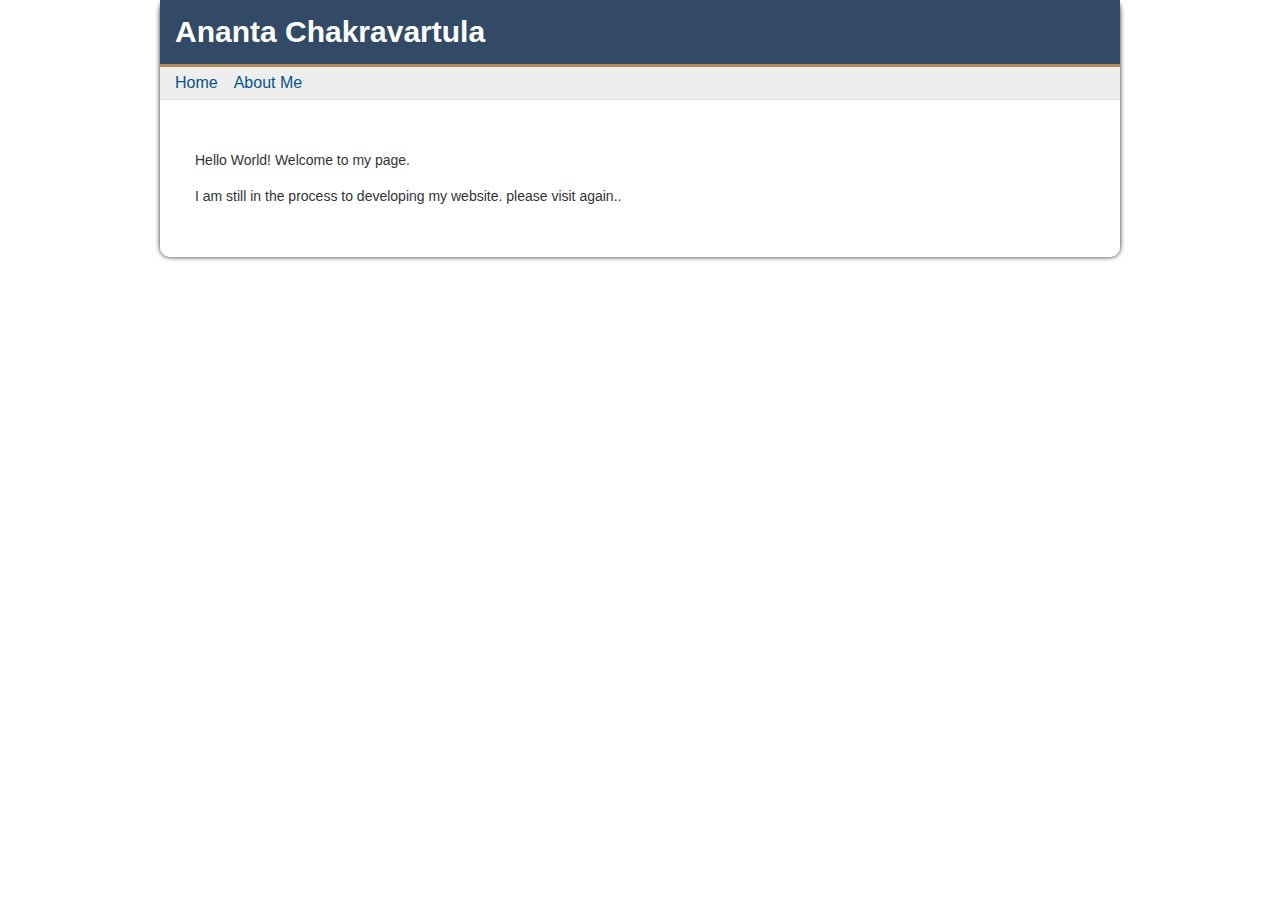
==== about.html @ a40870e7 "initial commit" ====
<!DOCTYPE html PUBLIC "-//W3C//DTD XHTML 1.0 Transitional//EN" "http://www.w3.org/TR/xhtml1/DTD/xhtml1-transitional.dtd">
<html xmlns="http://www.w3.org/1999/xhtml">
<head>
<title>Ananta Chakravartula | Projects</title>
<meta http-equiv="Content-Type" content="text/html; charset=UTF-8" />
<link href="styles/defaultstyle.css" rel="stylesheet" />
</head>
<body>
<div id="container">
	<div id="wrapper">
		<div id="banner">
			<div id="name">
				<h1>Ananta Chakravartula</h1>
			</div>
		</div>
		<div id="nav">
			<ul>
		<li><a href="index.html">Home</a></li>
		<li><a href="about.html">About Me</a></li>
			</ul>
		</div>

<!-- start page -->
<div id="page">
<div class="bgtop">
	<!-- start content -->
	<div id="content">
		<div class="post">
			<div class="entry">
			<TABLE BORDER="0"    WIDTH="100%"   CELLPADDING="10" CELLSPACING="10">


<tr>
<td><p> Hello World! Welcome to my page. 
</p>
<p>
I am still in the process to developing my website. please visit again..
</p>
</td>
</tr>


</table> 
						
	</div>
	</div>
		
	<!-- end content -->
	</div>
</div>
<!-- end page -->

<!-- Start of StatCounter Code for DoYourOwnSite -->
<script type="text/javascript">
var sc_project=11658429;
var sc_invisible=1;
var sc_security="a99c6f03";
</script>
<script type="text/javascript"
src="https://www.statcounter.com/counter/counter.js"
async></script>
<noscript><div class="statcounter"><a title="Web Analytics"
href="http://statcounter.com/" target="_blank"><img
class="statcounter"
src="//c.statcounter.com/11658429/0/a99c6f03/1/" alt="Web
Analytics"></a></div></noscript>
<!-- End of StatCounter Code for DoYourOwnSite -->


</body>
</html>
---- styles/defaultstyle.css ----
@charset "utf-8";
/* CSS Document */


a:link, a:visited {
	text-decoration:none;
	color:#065388;
}
a:hover {
	color:#990000;	
}
a.current:link, a.current:visited {
	color:#111;
	font-weight:bold;
}
img { border:none; }
body {
	margin:0;
	padding:0;
	background-color:#fff;
	color:#333;
	font-family:"Lucida Sans Unicode", "Lucida Grande", Arial, Helvetica, sans-serif;
}

#container {
	width:960px;
	margin:auto;
	font-size:14px;
}
#ucb {
}
#wrapper {
 box-shadow: 0 0 0px #222;
 -webkit-box-shadow: 0 0 5px #222;
 -moz-box-shadow: 0 0 5px #222;
 -moz-border-radius:10px;
	-webkit-border-radius:10px;
}	
#banner {
	color:#FFF;
	padding:15px;	
	background-color:#373737;
	margin:0;
	border-bottom:3px solid #b28c5b;
}
h1 {
	margin:0;
	padding: 0;
	font-size:30px;
}
#banner p {
	margin:0;
	text-transform: uppercase;
	font-size:14px;
}
#nav {
	background-color:#EEE;
	border-bottom:1px solid #DDD;
	
	
}
#nav ul {
	list-style:none;
	margin:0;
	padding:0 7px;
	height:32px;
	
}
#nav ul li {
	display:inline;
	float:left;
}
#nav a:link, #nav a:visited {
	display:block;
	float:left;
	line-height:32px;
	padding:0 8px;
	font-size:16px;
}
#page {
	background-color:#FFF;
	overflow:auto;
	padding:15px 0;
	/*
	-moz-border-radius-bottomleft:10px;
	-webkit-border-bottom-left-radius:10px;
	-moz-border-radius-bottomright:10px;
	-webkit-border-bottom-right-radius:10px;
	*/
}
#sidebar {
	min-width:210px;
	float:right;
	line-height:140%;
	background-color:#EEE;
	border: 1px solid #E5E5E5;
	margin-top: 0;
	margin-right: 5px;
	margin-bottom: 0;
	margin-left: 15px;
}

#sidebar h3, #sidebar p {
	padding:0 10px;
}
#content {
	margin:0 15px;
	
	line-height:160%;
}
#footer {
	padding:15px;	
	overflow:auto;
	color:#333;
	font-size:90%;
	text-align:right;
}
#footer img {
	float:left; 
	margin-right:15px;
}

h2 {
	margin-top:0;
	color:#494949;
	font-weight:normal;
	font-size:200%;
}

.right {
	float:right;
	margin: 0 0 15px 15px;
}
.left {
	float:left;
	margin:0 15px 15px 0;
}

#contentbar {
	width:210px;
	float:left;
	line-height:140%;
	background-color:#EEE;
	border: 1px solid #E5E5E5;
	margin-top: 0;
	margin-right: 15px;
	margin-bottom: 0;
	margin-left: 0px;	
	
}

#contentbar h3, #contentbar p {
	padding:0 10px;
}
h1 {
	 -moz-border-radius-topleft:10px;
	-webkit-border-top-left-radius:10px;
	-moz-border-radius-topright:10px;
	-webkit-border-top-right-radius:10px;
		
}
#page {
	
	-moz-border-radius-bottomleft:10px;
	-webkit-border-bottom-left-radius:10px;
	-moz-border-radius-bottomright:10px;
	-webkit-border-bottom-right-radius:10px;

}
#banner {
	background-color:#324a66;
}
#fac_photo {margin-left:auto; margin-right:auto; display:block; padding:10px;}
#banner p {padding-left:1em}
/* uncomment the specific line to hide the content div on specific pages */
/* .contentbar1 {display:none}  */
 .contentbar2 {display:none}  
/* .contentbar3 {display:none}  */
/* .contentbar4 {display:none}  */
/* .contentbar5 {display:none}  */
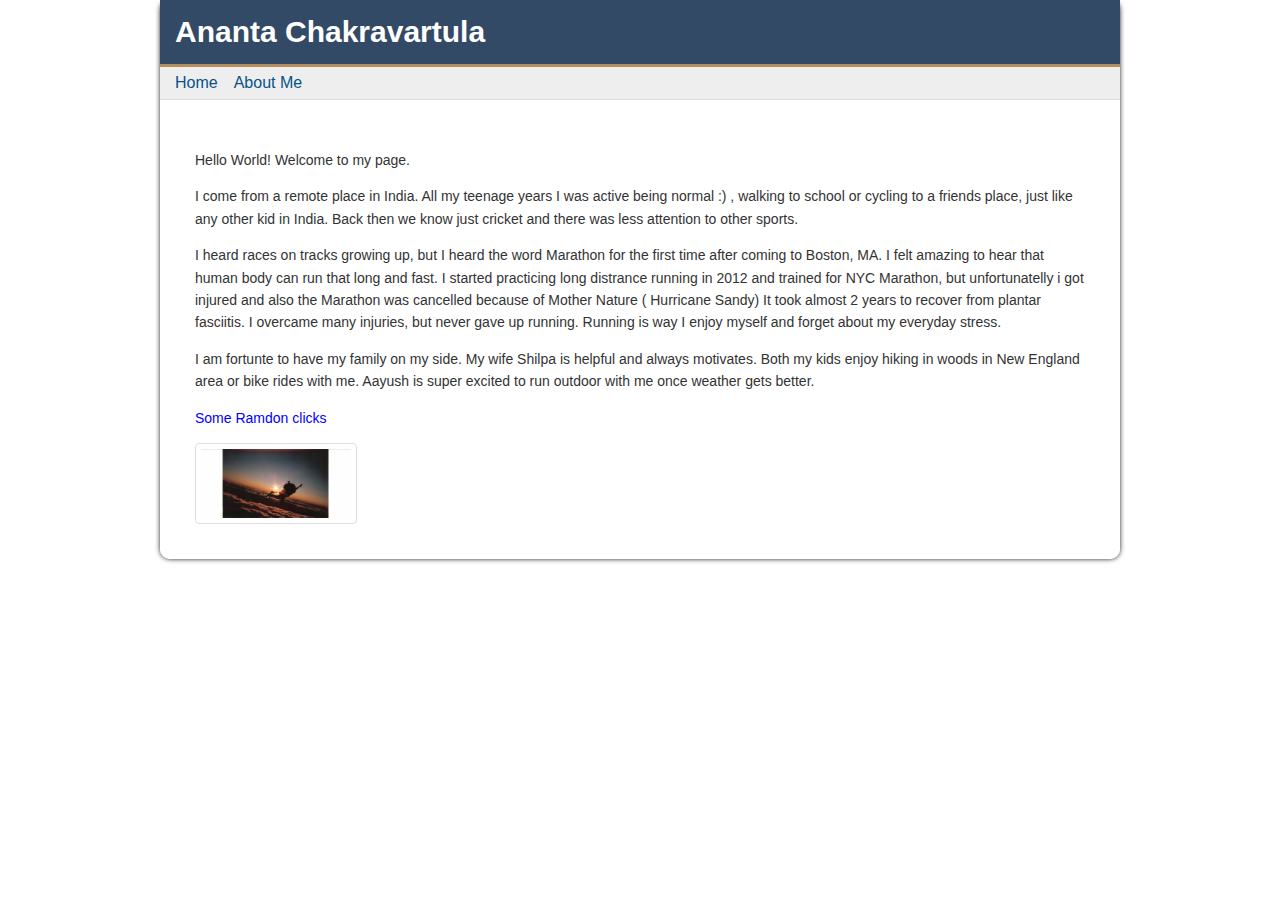
==== commit 7ec33165: "some extra additions" ====
--- a/about.html
+++ b/about.html
@@ -1,54 +1,82 @@
 <!DOCTYPE html PUBLIC "-//W3C//DTD XHTML 1.0 Transitional//EN" "http://www.w3.org/TR/xhtml1/DTD/xhtml1-transitional.dtd">
 <html xmlns="http://www.w3.org/1999/xhtml">
 <head>
-<title>Ananta Chakravartula | Projects</title>
+<title>Ananta Chakravartula | About Me</title>
 <meta http-equiv="Content-Type" content="text/html; charset=UTF-8" />
 <link href="styles/defaultstyle.css" rel="stylesheet" />
 </head>
 <body>
-<div id="container">
-	<div id="wrapper">
-		<div id="banner">
-			<div id="name">
-				<h1>Ananta Chakravartula</h1>
-			</div>
-		</div>
-		<div id="nav">
-			<ul>
-		<li><a href="index.html">Home</a></li>
-		<li><a href="about.html">About Me</a></li>
-			</ul>
-		</div>
+  <style>
+img {
+    border: 1px solid #ddd; /* Gray border */
+    border-radius: 4px;  /* Rounded border */
+    padding: 5px; /* Some padding */
+    width: 150px; /* Set a small width */
+}
 
-<!-- start page -->
-<div id="page">
-<div class="bgtop">
-	<!-- start content -->
-	<div id="content">
-		<div class="post">
-			<div class="entry">
-			<TABLE BORDER="0"    WIDTH="100%"   CELLPADDING="10" CELLSPACING="10">
-
-
-<tr>
-<td><p> Hello World! Welcome to my page. 
-</p>
-<p>
-I am still in the process to developing my website. please visit again..
-</p>
-</td>
-</tr>
-
-
-</table> 
-						
-	</div>
-	</div>
-		
-	<!-- end content -->
-	</div>
-</div>
-<!-- end page -->
+/* Add a hover effect (blue shadow) */
+img:hover {
+    box-shadow: 0 0 2px 1px rgba(0, 140, 186, 0.5);
+}
+</style>
+  <div id="container">
+    <div id="wrapper">
+        <div id="banner">
+          <div id="name">
+            <h1>Ananta Chakravartula</h1>
+          </div>
+        </div>
+        <div id="nav">
+          <ul>
+            <li><a href="index.html">Home</a></li>
+            <li><a href="about.html">About Me</a></li>
+          </ul>
+        </div>
+  
+    <!-- start page -->
+      <div id="page">
+        <div class="bgtop">
+          <!-- start content -->
+          <div id="content">
+            <div class="post">
+              <div class="entry">
+                <table BORDER="0"    WIDTH="100%"   CELLPADDING="10" CELLSPACING="10">
+                  <tr>
+                    <td>
+                      <p>Hello World! Welcome to my page. 
+                      </p>
+                      <p>
+                      I come from a remote place in India. All my teenage years I was active being normal :) , walking to school or
+                      cycling to a friends place, just like any other kid in India. Back then we know just cricket and there was less
+                      attention to other sports.
+                      </p>
+                      <p>
+                      I heard races on tracks growing up, but I heard the word Marathon for the first time after coming to Boston, MA. I felt
+                      amazing to hear that human body can run that long and fast. I started practicing long distrance running in 2012 and trained
+                      for NYC Marathon, but unfortunatelly i got injured and also the Marathon was cancelled because of Mother Nature ( Hurricane Sandy)
+                      It took almost 2 years to recover from plantar fasciitis. I overcame many injuries, but never gave up running. Running is way
+                      I enjoy myself and forget about my everyday stress.
+                      </p>
+                      <p>
+                      I am fortunte to have my family on my side. My wife Shilpa is helpful and always
+                      motivates. Both my kids enjoy hiking in woods in New England area or bike rides with me. Aayush is super excited to run outdoor
+                      with me once weather gets better.
+                      </p>
+                      <p> <font color=blue style=italic >Some Ramdon clicks </font> </p>
+                      <a target="_blank" href="https://photos.app.goo.gl/unCsCGFkSWzrFSHS2">
+  <img src="skydive.jpg" alt="Pictures">
+</a>
+                    </td>
+                  </tr>
+                </table> 			
+              </div>
+            </div>
+          </div>
+        </div>
+      </div>
+    </div>
+  </div>
+	
 
 <!-- Start of StatCounter Code for DoYourOwnSite -->
 <script type="text/javascript">
@@ -63,7 +91,7 @@
 href="http://statcounter.com/" target="_blank"><img
 class="statcounter"
 src="//c.statcounter.com/11658429/0/a99c6f03/1/" alt="Web
-Analytics"></a></div></noscript>
+Analytics" /></a></div></noscript>
 <!-- End of StatCounter Code for DoYourOwnSite -->
 
 
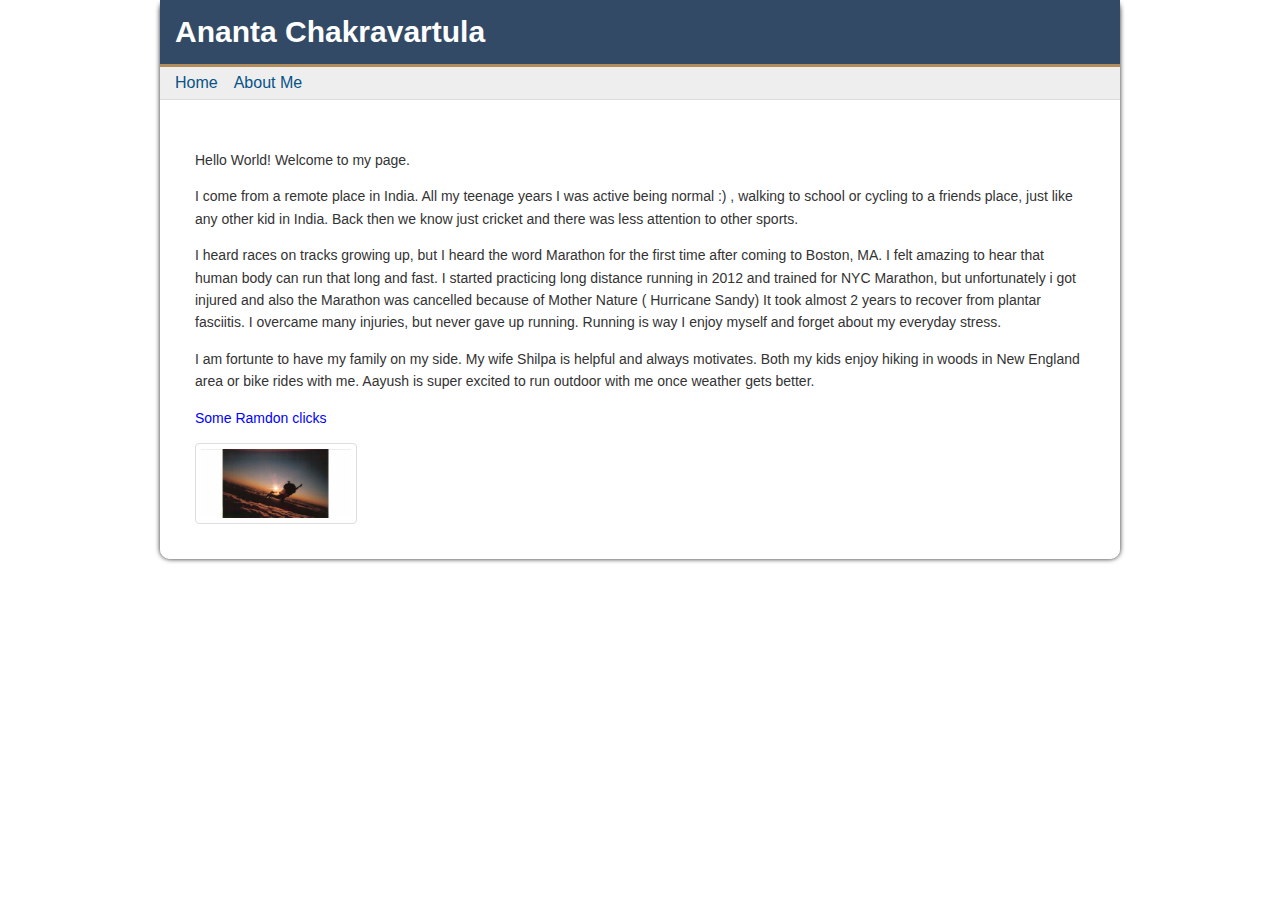
==== commit a3eb3426: "spell checks" ====
--- a/about.html
+++ b/about.html
@@ -52,8 +52,8 @@
                       </p>
                       <p>
                       I heard races on tracks growing up, but I heard the word Marathon for the first time after coming to Boston, MA. I felt
-                      amazing to hear that human body can run that long and fast. I started practicing long distrance running in 2012 and trained
-                      for NYC Marathon, but unfortunatelly i got injured and also the Marathon was cancelled because of Mother Nature ( Hurricane Sandy)
+                      amazing to hear that human body can run that long and fast. I started practicing long distance running in 2012 and trained
+                      for NYC Marathon, but unfortunately i got injured and also the Marathon was cancelled because of Mother Nature ( Hurricane Sandy)
                       It took almost 2 years to recover from plantar fasciitis. I overcame many injuries, but never gave up running. Running is way
                       I enjoy myself and forget about my everyday stress.
                       </p>
@@ -64,8 +64,8 @@
                       </p>
                       <p> <font color=blue style=italic >Some Ramdon clicks </font> </p>
                       <a target="_blank" href="https://photos.app.goo.gl/unCsCGFkSWzrFSHS2">
-  <img src="skydive.jpg" alt="Pictures">
-</a>
+                      <img src="skydive.jpg" alt="Pictures" />
+                      </a>
                     </td>
                   </tr>
                 </table> 			
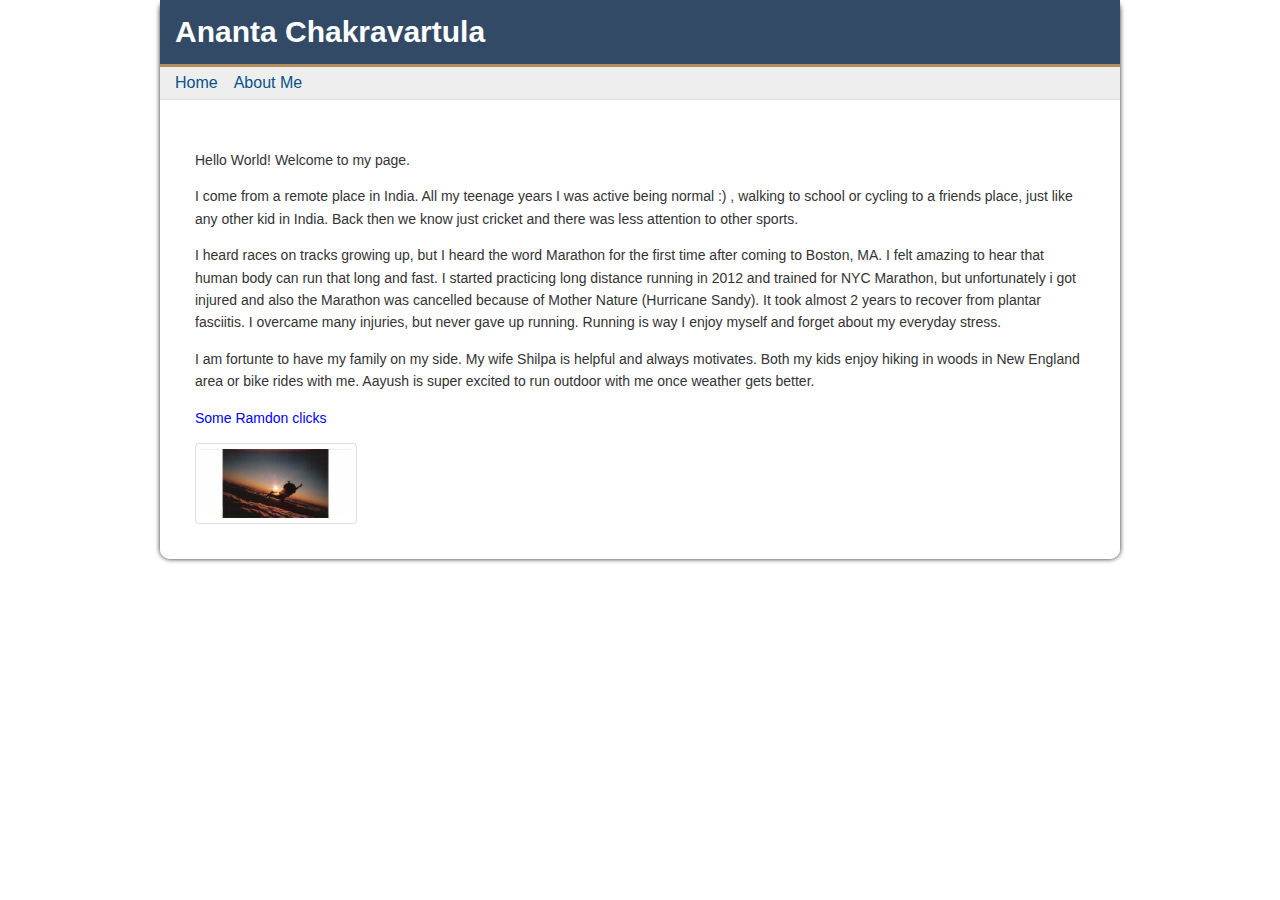
==== commit 2dfe91f5: "spell checks" ====
--- a/about.html
+++ b/about.html
@@ -53,7 +53,7 @@
                       <p>
                       I heard races on tracks growing up, but I heard the word Marathon for the first time after coming to Boston, MA. I felt
                       amazing to hear that human body can run that long and fast. I started practicing long distance running in 2012 and trained
-                      for NYC Marathon, but unfortunately i got injured and also the Marathon was cancelled because of Mother Nature ( Hurricane Sandy)
+                      for NYC Marathon, but unfortunately i got injured and also the Marathon was cancelled because of Mother Nature (Hurricane Sandy).
                       It took almost 2 years to recover from plantar fasciitis. I overcame many injuries, but never gave up running. Running is way
                       I enjoy myself and forget about my everyday stress.
                       </p>
